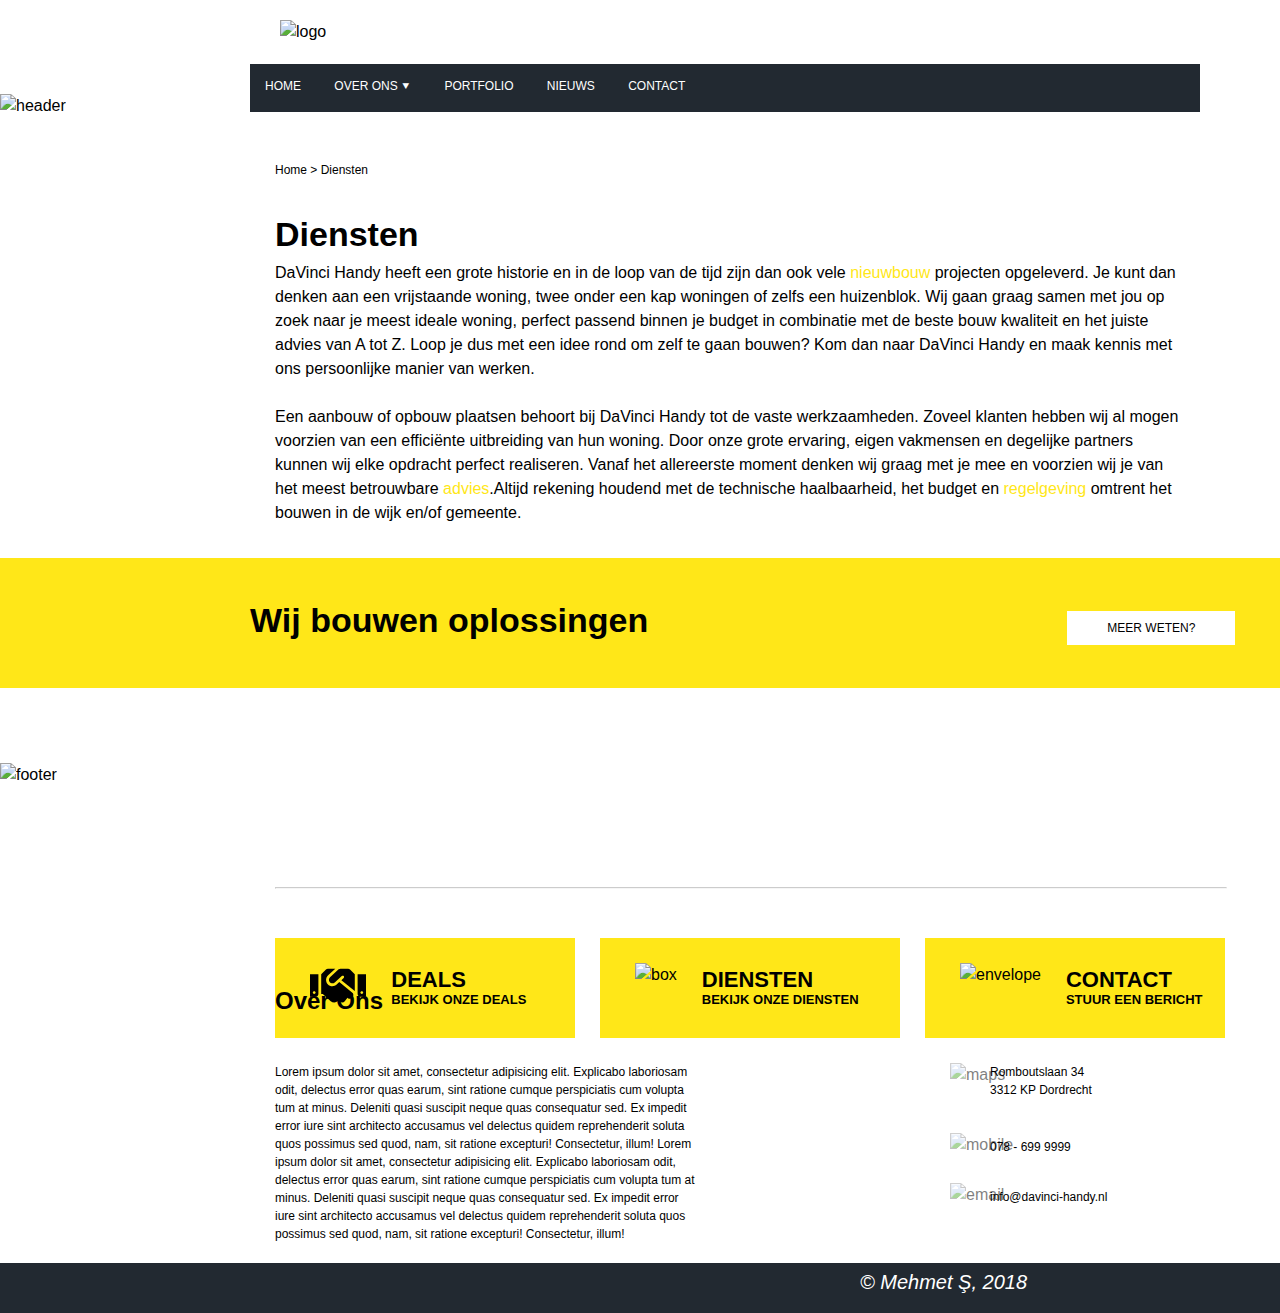
==== diensten.html @ f4ce926f "af" ====
<!DOCTYPE html>
<html lang="nl" dir="ltr">
  <head>
    <meta charset="utf-8">
    <title>Handy - Mehmet</title>
    <link rel="stylesheet" href="css/style.css">
  </head>
  <body>
    <img src="img/logo.jpg" class="logo" alt="logo">
    <nav>
      <ul>
        <li><a href='index.html'>HOME</a></li>
        <li class="dropdown">
          <button class="dropbtn">OVER ONS ⯆</button>
          <div class="dropdown-content">
            <a href="#">Geschiedenis</a>
            <a href="#">Deals</a>
            <a href="diensten.html">Diensten</a>
          </div>
      </li>
      <li><a href='#'>PORTFOLIO</a></li>
      <li><a href="#">NIEUWS</a></li>
      <li><a href="#">CONTACT</a></li>
    </ul>
  </nav>
  <header>
    <img src="img/header.jpg" class="header" alt="header">
  </header>
  <div class="diensten-pagina">
    <h5>Home > Diensten</h5>
    <h6>Diensten</h6>
    <p class="diensten-text">DaVinci Handy heeft een grote historie en in de loop van de tijd zijn dan ook vele <span>nieuwbouw <span class="hover1">Een nieuwbouw project zijn woningen die korter dan een jaar geleden gebouwd zijn of nu nog in aanbouw zijn </span></span>projecten opgeleverd. Je kunt dan denken aan een vrijstaande woning, twee onder een kap woningen of zelfs een huizenblok. Wij gaan graag samen met jou op zoek naar je meest ideale woning, perfect passend binnen je budget in combinatie met de beste bouw kwaliteit en het juiste advies van A tot Z. Loop je dus met een idee rond om zelf te gaan bouwen? Kom dan naar DaVinci Handy en maak kennis met ons persoonlijke manier van werken.<br> <br> Een aanbouw of opbouw plaatsen behoort bij DaVinci Handy tot de vaste werkzaamheden. Zoveel klanten hebben wij al mogen voorzien van een efficiënte uitbreiding van hun woning. Door onze grote ervaring, eigen vakmensen en degelijke partners kunnen wij elke opdracht perfect realiseren.
    Vanaf het allereerste moment denken wij graag met je mee en voorzien wij je van het meest betrouwbare <span>advies<span class="hover1">Neem met ons contact op om van ons advies gebruik te kunnen maken</span></span>.Altijd rekening houdend met de technische haalbaarheid, het budget en <span>regelgeving<span class="hover1">Regelgeving kan per gemeente verschillen. Wij nemen dit voor onze rekening</span></span> omtrent het bouwen in de wijk en/of gemeente.</p>
  </div>
  <div class="gelebanner">
    <h1>Wij bouwen oplossingen<span class="smaller">Die echt werken....</span></h1>
    <button class="button">MEER WETEN?</button>
  </div>
  <div>
    <div class="deals">
      <img src="img/handshake.svg" class="handshake" alt="handshake">
      <h2>DEALS</h2>
      <h3>BEKIJK ONZE DEALS</h3>
    </div>
    <div class="diensten">
      <img src="img/toolbox-solid.svg" class="box" alt="box">
      <h2>DIENSTEN</h2>
      <h3>BEKIJK ONZE DIENSTEN</h3>
    </div>
    <div class="bericht"><img src="img/envelope-regular.svg" class="envelope" alt="envelope">
      <h2>CONTACT</h2>
      <h3>STUUR EEN BERICHT</h3>
    </div>
  </div>
  <img src="img/footer.jpg" class="footerimg" alt="footer">
  <hr>
  <div class="overons">
    <h4>Over Ons</h4>
    <p>
      Lorem ipsum dolor sit amet, consectetur adipisicing elit. Explicabo laboriosam
      odit, delectus error quas earum, sint ratione cumque perspiciatis cum volupta
    	tum at minus. Deleniti quasi suscipit neque quas consequatur sed. Ex impedit
    	error iure sint architecto accusamus vel delectus quidem reprehenderit soluta
    	quos possimus sed quod, nam, sit ratione excepturi! Consectetur, illum! Lorem
    	ipsum dolor sit amet, consectetur adipisicing elit. Explicabo laboriosam
    	odit, delectus error quas earum, sint ratione cumque perspiciatis cum volupta
    	tum at minus. Deleniti quasi suscipit neque quas consequatur sed. Ex impedit
    	error iure sint architecto accusamus vel delectus quidem reprehenderit soluta
    	quos possimus sed quod, nam, sit ratione excepturi! Consectetur, illum!
    </p>
  </div>
  <div class="contact">
    <h4>Contact</h4>
    <div>
      <img src="img/map-marker-alt-solid.svg" class="mapsicon" alt="maps">
      <p class="adres">Romboutslaan 34 3312 KP Dordrecht</p>
    </div>
    <div>
      <img src="img/mobile-alt-solid.svg" class="mobileicon" alt="mobile">
      <p class="nummer">078 - 699 9999</p>
    </div>
    <div>
      <img src="img/envelope-regular.svg" class="emailicon" alt="email">
      <p class="email">info@davinci-handy.nl</p>
    </div>
  </div>
  <footer>
    <p>&copy; Mehmet Ş, 2018<p>
    </footer>
  </body>
</html>
---- css/style.css ----
*{
	margin: 0;
	padding: 0;
}

body{
  font-family: 'Archivo', sans-serif;
	font-size: 16px;
	line-height: 24px;
	font-weight: 500;
}

.logo{
  margin-left: 260px;
  padding: 20px;
}

li{
	display: inline-block;

}

nav{
  width: 950px;
  margin-left: 250px;
  background-color: #222931;
	font-size: 12px;
  position: absolute;
	height: 48px;
}

a{
  color: white;
  text-decoration: none;
	padding: 15px;
}

.header{
  width: 100%;
  height: 100%;
  margin-bottom: 40px;
	margin-top: 30px;
}

.banner1{
  position: absolute;
	margin-left: 275px;
}

.banner2{
  margin-left: 600px;
	position: absolute;
}

.banner3{
  margin-left: 925px;
	position: absolute;
}

.imgcontainer{
  padding-bottom: 275px;
}

.gelebanner{
  background-color:#ffe718;
  height: 130px;
  width: 100%;
	margin-bottom: 75px;
}

h1{
  display: inline-block;
  padding: 50px;
  margin-left: 200px;
	font-size: 34px;
}

.smaller{
	font-size: 16px;
	font-weight: 700;
	margin-left: 25px;
	margin-right: 200px;
}

.button{
	font-size: 12px;
  font-weight: 500;
  background-color: white;
  border: none;
  cursor: pointer;
  color: black;
  padding: 10px 40px;
  text-align: center;
  text-decoration: none;
  display: inline-block;
}

.footerimg{
	width: 100%;
	height: auto;
}

h2{
	font-size: 32px;
	font-weight: 600;
}

.deals{
	margin-top: 175px;
  background-color: #ffe718;
  width: 300px;
  height: 100px;
  position: absolute;
	margin-left: 275px;
}

.diensten{
	margin-top: 175px;
	margin-left: 300px;
  background-color: #ffe718;
  width: 300px;
  height: 100px;
  position: absolute;
	margin-left: 600px;
}

.bericht{
	margin-top: 175px;
	position: absolute;
  background-color: #ffe718;
  width: 300px;
	margin-left: 925px;
  height: 100px;
}

h2{
  display: inline-block;
  position: absolute;
  margin-top: 30px;
	font-size: 22px;
}

.handshake{
  margin-left: 30px;
  margin-top: 20px;
	margin-right: 20px;
  padding: 5px;
  height: 45%;
}

.box{
	margin-left: 30px;
  margin-top: 20px;
	margin-right: 20px;
  padding: 5px;
  height: 45%;
}

.envelope{
	margin-left: 30px;
  margin-top: 20px;
	margin-right: 20px;
  padding: 5px;
  height: 45%;
}

h3{
	position: absolute;
	display: inline-block;
	margin-top: 50px;
	font-size: 13px;
	font-weight: 600;
}

hr{
	margin-left: 275px;
	width: 950px;
	margin-top: 100px;
	margin-bottom: 100px;
	opacity: 0.5;
}

.overons{
	margin-left: 275px;
	position: absolute;
}

h4{
	font-size: 24px;
	font-weight: 600;
	margin-bottom: 50px;
}

p{
	width: 420px;
	font-size: 12px;
	line-height: 18px;
	font-weight: 400;
}

.contact{
	margin-left: 950px;
}

.mapsicon{
  height: 25px;
	display: inline;
	position: absolute;
	opacity: 0.5;
}

.mobileicon{
	height: 25px;
	display: inline;
	position: absolute;
	margin-top: 70px;
	opacity: 0.5;
}

.emailicon{
	height: 25px;
	display: inline;
	position: absolute;
	margin-top: 120px;
	opacity: 0.5;
}

.adres{
	position: absolute;
	font-size: 12px;
	line-height: 18px;
	font-weight: 400;
	width: 120px;
	margin-left: 40px;
	margin-bottom: 15px;
}

.nummer{
	position: absolute;
	font-size: 12px;
	line-height: 18px;
	font-weight: 400;
	width: 120px;
	margin-left: 40px;
	margin-bottom: 15px;
	margin-top: 75px;
}

.email{
	position: absolute;
	font-size: 12px;
	line-height: 18px;
	font-weight: 400;
	width: 120px;
	margin-left: 40px;
	margin-bottom: 15px;
	margin-top: 125px;
}

footer{
	background-color: #222931;
	margin-top: 250px;
	height: 50px;
	color: white;
}

footer p{
	float: right;
	margin-top: 10px;
	font-size: 20px;
	line-height: 18px;
	font-weight: 400;
	font-style: italic;
}

div.deals:hover, div.diensten:hover, div.bericht:hover, .button:hover{
	background-color: #222931;
	color: white;
}

a:hover, li:hover {
	background-color: #ffe718;
	padding-bottom: 11px;
	color: #222931;
}

.overlay {
  position: absolute;
  top: 0;
  bottom: 0;
  left: 0;
  right: 0;
  height: 97%;
	width: 100%;
  opacity: 0;
  transition: .5s ease;
  background-color: rgba(34,41,49,0.8);
}

.imgcontainer:hover .overlay {
  opacity: 1.5;
	background-color: rgba(34,41,49,0.8);
}

.text{
	color: white;
  font-size: 20px;
  position: absolute;
  top: 50%;
  left: 50%;
  -webkit-transform: translate(-50%, -50%);
  -ms-transform: translate(-50%, -50%);
  transform: translate(-50%, -50%);
  text-align: center;
}

.dropbtn {
	background-color: #222931;
 	color: white;
	padding: 15px;
  font-size: 12px;
  border: none;
  cursor: pointer;
}

.dropdown {
  position: relative;
  display: inline-block;
}

.dropdown-content {
  display: none;
  position: absolute;
  background-color: #222931;
  min-width: 160px;
  box-shadow: 0px 8px 16px 0px rgba(0,0,0,0.2);

}

.dropdown-content a {
  color: silver;
  padding: 15px 10px;
	width: 150px;
  text-decoration: none;
  display: block;
	font-size: 16px;
	font-weight: 500;
}

.dropdown-content a:hover{
	color: #222931;
}

.dropdown:hover .dropdown-content {
  display: block;
}

.dropdown:hover .dropbtn {
  background-color: #ffe718;
}

.diensten-pagina{
	height: 400px;
	margin-left: 275px;
	width: 900px;
}


h5{
	font-size: 12px;
	font-weight: 400;
	margin-bottom: 40px;
}

h6{
	font-size:34px;
	font-weight: 600;
	margin-bottom: 15px;
}

p.diensten-text{
	width: 910px;
	font-size:16px;
	line-height: 24px;
	font-weight: 500;
}

span{
	position: relative;
	color: #ffe718;
	cursor: pointer;
}

.hover1{
	font-size: 12px;
	background-color: #aeb6be;
	color: white;
	position: absolute;
	display: none;
	padding: 3px;
	top: 17px;
	left: 0px;
	width: 185px;
}

span:hover .hover1 {
  display: block;
}
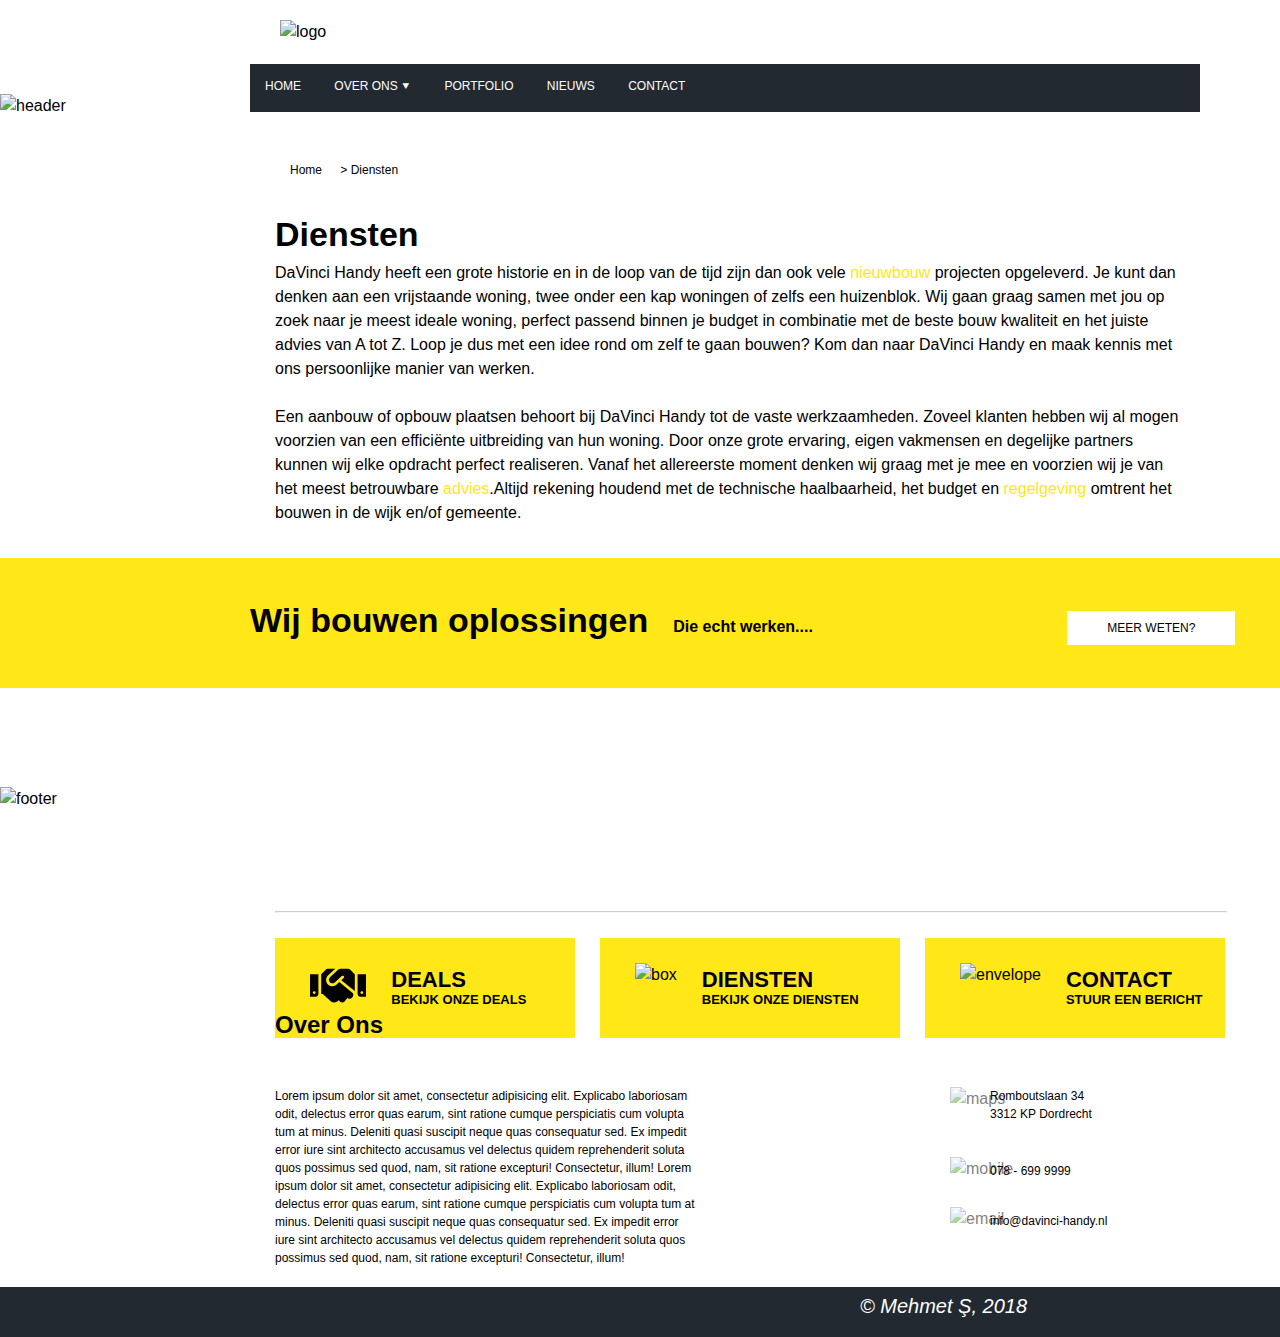
==== commit af8ce6dc: "af" ====
--- a/diensten.html
+++ b/diensten.html
@@ -9,25 +9,25 @@
     <img src="img/logo.jpg" class="logo" alt="logo">
     <nav>
       <ul>
-        <li><a href='index.html'>HOME</a></li>
+        <li><a class="menu-items" href='index.html'>HOME</a></li>
         <li class="dropdown">
           <button class="dropbtn">OVER ONS ⯆</button>
           <div class="dropdown-content">
-            <a href="#">Geschiedenis</a>
-            <a href="#">Deals</a>
-            <a href="diensten.html">Diensten</a>
+            <a class="menu-items" href="#">Geschiedenis</a>
+            <a class="menu-items" href="#">Deals</a>
+            <a class="menu-items" href="diensten.html">Diensten</a>
           </div>
       </li>
-      <li><a href='#'>PORTFOLIO</a></li>
-      <li><a href="#">NIEUWS</a></li>
-      <li><a href="#">CONTACT</a></li>
+      <li><a class="menu-items" href='#'>PORTFOLIO</a></li>
+      <li><a class="menu-items" href="#">NIEUWS</a></li>
+      <li><a class="menu-items" href="#">CONTACT</a></li>
     </ul>
   </nav>
   <header>
     <img src="img/header.jpg" class="header" alt="header">
   </header>
   <div class="diensten-pagina">
-    <h5>Home > Diensten</h5>
+    <h5><a id="breadcrumbs" href="index.html">Home</a> > Diensten</h5>
     <h6>Diensten</h6>
     <p class="diensten-text">DaVinci Handy heeft een grote historie en in de loop van de tijd zijn dan ook vele <span>nieuwbouw <span class="hover1">Een nieuwbouw project zijn woningen die korter dan een jaar geleden gebouwd zijn of nu nog in aanbouw zijn </span></span>projecten opgeleverd. Je kunt dan denken aan een vrijstaande woning, twee onder een kap woningen of zelfs een huizenblok. Wij gaan graag samen met jou op zoek naar je meest ideale woning, perfect passend binnen je budget in combinatie met de beste bouw kwaliteit en het juiste advies van A tot Z. Loop je dus met een idee rond om zelf te gaan bouwen? Kom dan naar DaVinci Handy en maak kennis met ons persoonlijke manier van werken.<br> <br> Een aanbouw of opbouw plaatsen behoort bij DaVinci Handy tot de vaste werkzaamheden. Zoveel klanten hebben wij al mogen voorzien van een efficiënte uitbreiding van hun woning. Door onze grote ervaring, eigen vakmensen en degelijke partners kunnen wij elke opdracht perfect realiseren.
     Vanaf het allereerste moment denken wij graag met je mee en voorzien wij je van het meest betrouwbare <span>advies<span class="hover1">Neem met ons contact op om van ons advies gebruik te kunnen maken</span></span>.Altijd rekening houdend met de technische haalbaarheid, het budget en <span>regelgeving<span class="hover1">Regelgeving kan per gemeente verschillen. Wij nemen dit voor onze rekening</span></span> omtrent het bouwen in de wijk en/of gemeente.</p>
@@ -37,20 +37,24 @@
     <button class="button">MEER WETEN?</button>
   </div>
   <div>
-    <div class="deals">
+    <a class="box-links" href="#"><div class="deals">
       <img src="img/handshake.svg" class="handshake" alt="handshake">
       <h2>DEALS</h2>
       <h3>BEKIJK ONZE DEALS</h3>
     </div>
-    <div class="diensten">
+  </a>
+    <a class="box-links" href="diensten.html"><div class="diensten">
       <img src="img/toolbox-solid.svg" class="box" alt="box">
       <h2>DIENSTEN</h2>
       <h3>BEKIJK ONZE DIENSTEN</h3>
     </div>
-    <div class="bericht"><img src="img/envelope-regular.svg" class="envelope" alt="envelope">
+  </a>
+    <a class="box-links" href="#"><div class="bericht">
+      <img src="img/envelope-regular.svg" class="envelope" alt="envelope">
       <h2>CONTACT</h2>
       <h3>STUUR EEN BERICHT</h3>
     </div>
+  </a>
   </div>
   <img src="img/footer.jpg" class="footerimg" alt="footer">
   <hr>
--- a/css/style.css
+++ b/css/style.css
@@ -17,7 +17,6 @@
 
 li{
 	display: inline-block;
-
 }
 
 nav{
@@ -80,6 +79,7 @@
 	font-weight: 700;
 	margin-left: 25px;
 	margin-right: 200px;
+	color: black;
 }
 
 .button{
@@ -278,9 +278,8 @@
 	color: white;
 }
 
-a:hover, li:hover {
+a.menu-items:hover, li:hover {
 	background-color: #ffe718;
-	padding-bottom: 11px;
 	color: #222931;
 }
 
@@ -297,7 +296,7 @@
   background-color: rgba(34,41,49,0.8);
 }
 
-.imgcontainer:hover .overlay {
+.overlay:hover {
   opacity: 1.5;
 	background-color: rgba(34,41,49,0.8);
 }
@@ -347,7 +346,7 @@
 	font-weight: 500;
 }
 
-.dropdown-content a:hover{
+.dropdown-content a:hover, .dropbtn:hover{
 	color: #222931;
 }
 
@@ -406,3 +405,11 @@
 span:hover .hover1 {
   display: block;
 }
+
+.box-links{
+	color: black;
+}
+
+a#breadcrumbs{
+	color: black;
+}
